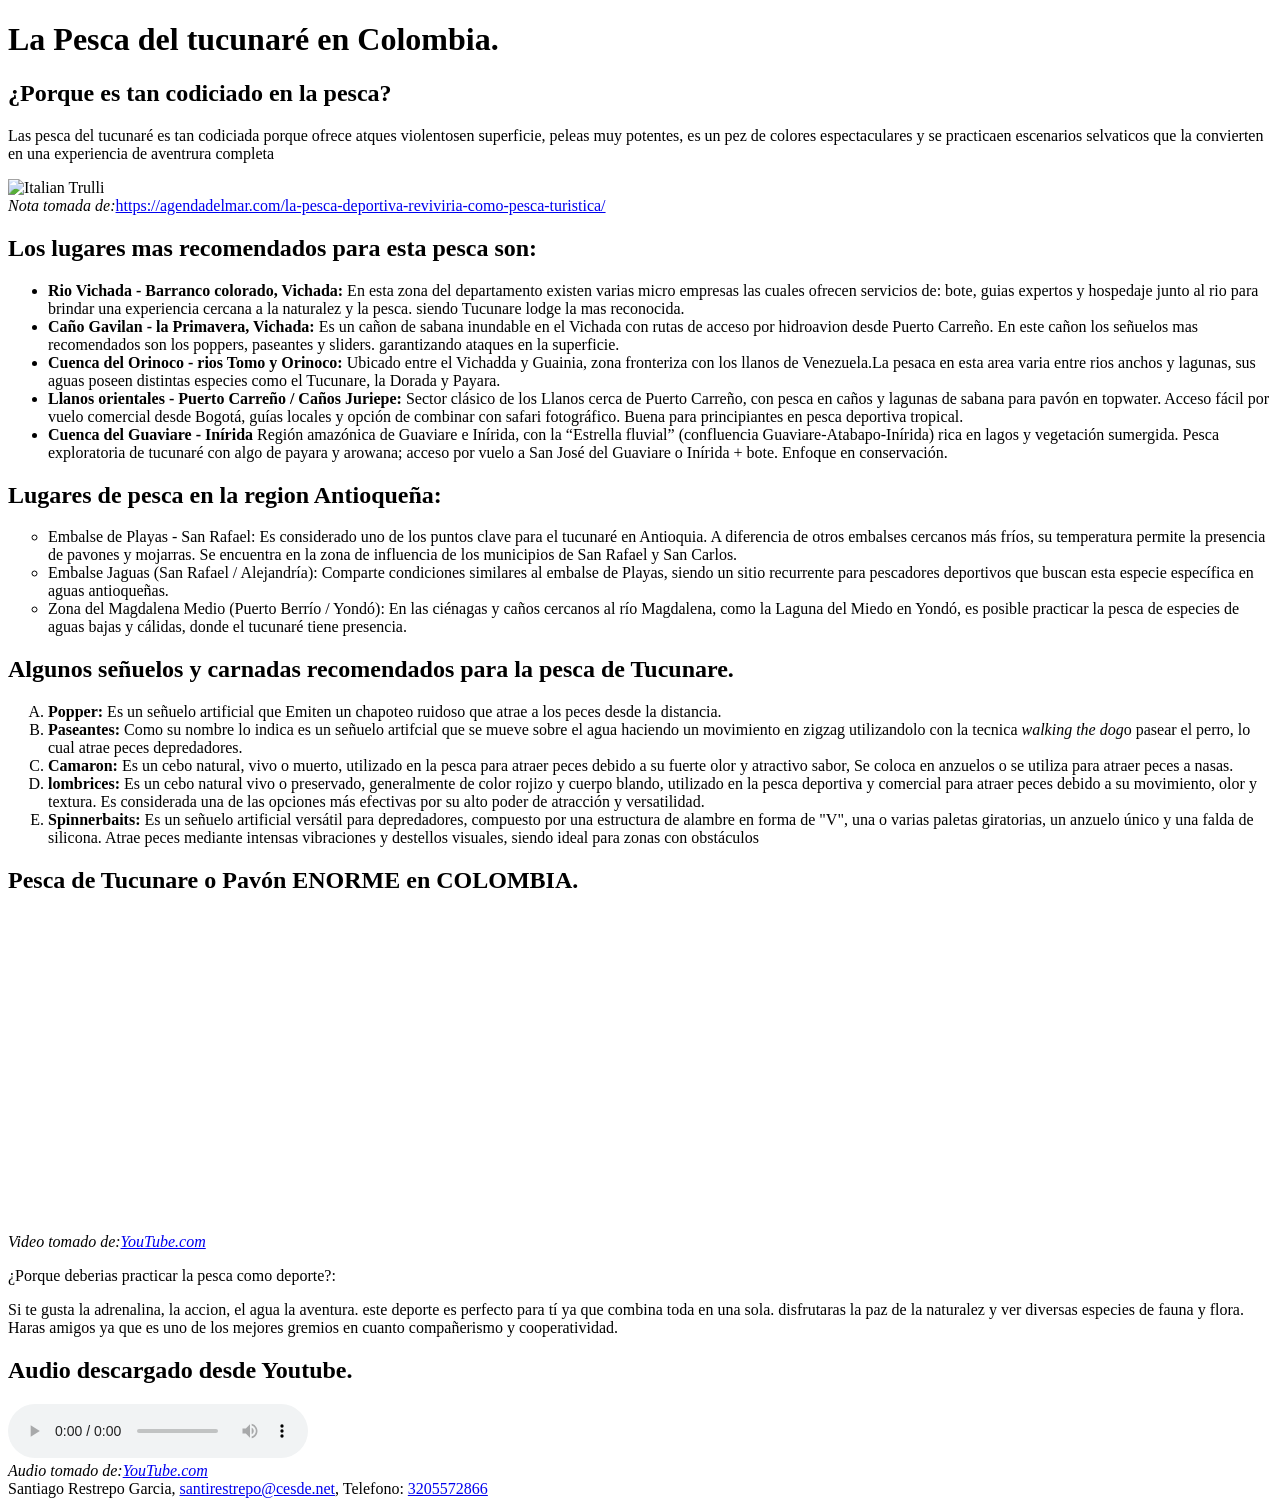
==== index.html @ 36e8b412 "agregue todos los index y archivos del pc" ====
<!DOCTYPE html>
<html lang="en">
<head>
    <meta charset="UTF-8">
    <meta name="viewport" content="width=device-width, initial-scale=1.0">
    <title>La Pesca del tucunare en Colombia</title>
</head>
<body>
    <h1>La Pesca del tucunaré en Colombia.</h1>

    <h2>¿Porque es tan codiciado en la pesca?</h2>
    <p>Las pesca del tucunaré es tan codiciada porque ofrece atques violentosen superficie, peleas muy potentes, es un pez de colores espectaculares y se practicaen escenarios selvaticos que la convierten en una experiencia de aventrura completa </p>
    <img src="taller/imagenes/imagen1.jpg" alt="Italian Trulli" width="660" height="310"><br>
    <i>Nota tomada de:</i><a href="https://agendadelmar.com/la-pesca-deportiva-reviviria-como-pesca-turistica/" target="_blank">https://agendadelmar.com/la-pesca-deportiva-reviviria-como-pesca-turistica/</a>

    <h2>Los lugares mas recomendados para esta pesca son:</h2>
    <ul>
        <li><b>Rio Vichada - Barranco colorado, Vichada: </b>En esta zona del departamento existen varias micro empresas las cuales ofrecen servicios de: bote, guias expertos y hospedaje junto al rio para brindar una experiencia cercana a la naturalez y la pesca. siendo Tucunare lodge la mas reconocida.</li>
        <li><b>Caño Gavilan - la Primavera, Vichada: </b>Es un cañon de sabana inundable en el Vichada con rutas de acceso por hidroavion desde Puerto Carreño. En este cañon los señuelos mas recomendados son los poppers, paseantes y sliders. garantizando ataques en la superficie. </li>
        <li><b>Cuenca del Orinoco - rios Tomo y Orinoco: </b>Ubicado entre el Vichadda y Guainia, zona fronteriza con los llanos de Venezuela.La pesaca en esta area varia entre rios anchos y lagunas, sus aguas poseen distintas especies como el Tucunare, la Dorada y Payara.</li>
        <li><b>Llanos orientales - Puerto Carreño / Caños Juriepe: </b>Sector clásico de los Llanos cerca de Puerto Carreño, con pesca en caños y lagunas de sabana para pavón en topwater. Acceso fácil por vuelo comercial desde Bogotá, guías locales y opción de combinar con safari fotográfico. Buena para principiantes en pesca deportiva tropical.</li>
        <li><b>Cuenca del Guaviare - Inírida </b>Región amazónica de Guaviare e Inírida, con la “Estrella fluvial” (confluencia Guaviare-Atabapo-Inírida) rica en lagos y vegetación sumergida. Pesca exploratoria de tucunaré con algo de payara y arowana; acceso por vuelo a San José del Guaviare o Inírida + bote. Enfoque en conservación.</li>
    </ul>

    <h2>Lugares de pesca en la region Antioqueña:</h2>
    <ul style="list-style-type: circle;">
        <li>Embalse de Playas - San Rafael: Es considerado uno de los puntos clave para el tucunaré en Antioquia. A diferencia de otros embalses cercanos más fríos, su temperatura permite la presencia de pavones y mojarras. Se encuentra en la zona de influencia de los municipios de San Rafael y San Carlos.</li>
        <li>Embalse Jaguas (San Rafael / Alejandría): Comparte condiciones similares al embalse de Playas, siendo un sitio recurrente para pescadores deportivos que buscan esta especie específica en aguas antioqueñas.</li>
        <li>Zona del Magdalena Medio (Puerto Berrío / Yondó): En las ciénagas y caños cercanos al río Magdalena, como la Laguna del Miedo en Yondó, es posible practicar la pesca de especies de aguas bajas y cálidas, donde el tucunaré tiene presencia.</li>
    </ul>

    <h2>Algunos señuelos y carnadas recomendados para la pesca de Tucunare.</h2>
    <ul style="list-style-type: upper-alpha;">
        <li><b>Popper: </b>Es un señuelo artificial que  Emiten un chapoteo ruidoso que atrae a los peces desde la distancia.</li>
        <li><b>Paseantes: </b>Como su nombre lo indica es un señuelo artifcial que se mueve sobre el agua haciendo un movimiento en zigzag utilizandolo con la tecnica <i>walking the dog</i>o pasear el perro, lo cual atrae peces depredadores.</li>
        <li><b>Camaron: </b>Es un cebo natural, vivo o muerto, utilizado en la pesca para atraer peces debido a su fuerte olor y atractivo sabor, Se coloca en anzuelos o se utiliza para atraer peces a nasas.</li>
        <li><b>lombrices: </b>Es un cebo natural vivo o preservado, generalmente de color rojizo y cuerpo blando, utilizado en la pesca deportiva y comercial para atraer peces debido a su movimiento, olor y textura. Es considerada una de las opciones más efectivas por su alto poder de atracción y versatilidad.</li>
        <li><b>Spinnerbaits: </b> Es un señuelo artificial versátil para depredadores, compuesto por una estructura de alambre en forma de "V", una o varias paletas giratorias, un anzuelo único y una falda de silicona. Atrae peces mediante intensas vibraciones y destellos visuales, siendo ideal para zonas con obstáculos</li>
    </ul>
    
    <h2>Pesca de Tucunare o Pavón <B>ENORME</B> en <B>COLOMBIA</B>.</h2>
    <iframe width="560" height="315" src="https://www.youtube.com/embed/8h3Wuim2yyk?si=Ecf2uzsf6KFInOfZ" title="YouTube video player" frameborder="0" allow="accelerometer; autoplay; clipboard-write; encrypted-media; gyroscope; picture-in-picture; web-share" referrerpolicy="strict-origin-when-cross-origin" allowfullscreen></iframe><br>
    <i>Video tomado de:<a href="https://youtu.be/8h3Wuim2yyk?si=fZavuZHUG0OTh1mO" target="_blank">YouTube.com</a></i>

    <p>¿Porque deberias practicar la pesca como deporte?:</p>
    <p>Si te gusta la adrenalina, la accion, el agua la aventura. este deporte es  perfecto para tí ya que combina toda en una sola. disfrutaras la paz de la naturalez y ver diversas especies de fauna y flora. Haras amigos ya que es uno de los mejores gremios en cuanto compañerismo y cooperatividad.</p>

    <h2>Audio descargado desde Youtube.</h2>
    <audio controls>
        <source src="taller/audio/Los diferentes tipos de SEÑUELOS.mp3" type="audio/mp3">
    </audio><br>
    <i>Audio tomado de:<a href="https://youtu.be/r_X1RHH4n0g?si=57ypdYxxBbzVarPl" target="_blank">YouTube.com</a></i>












    
    <footer>Santiago Restrepo Garcia, <a href="santirestrepo@cesde.net" target="_blank">santirestrepo@cesde.net</a>, Telefono: <a href="+573205572866"> 3205572866</a></footer>

</body>
</html>
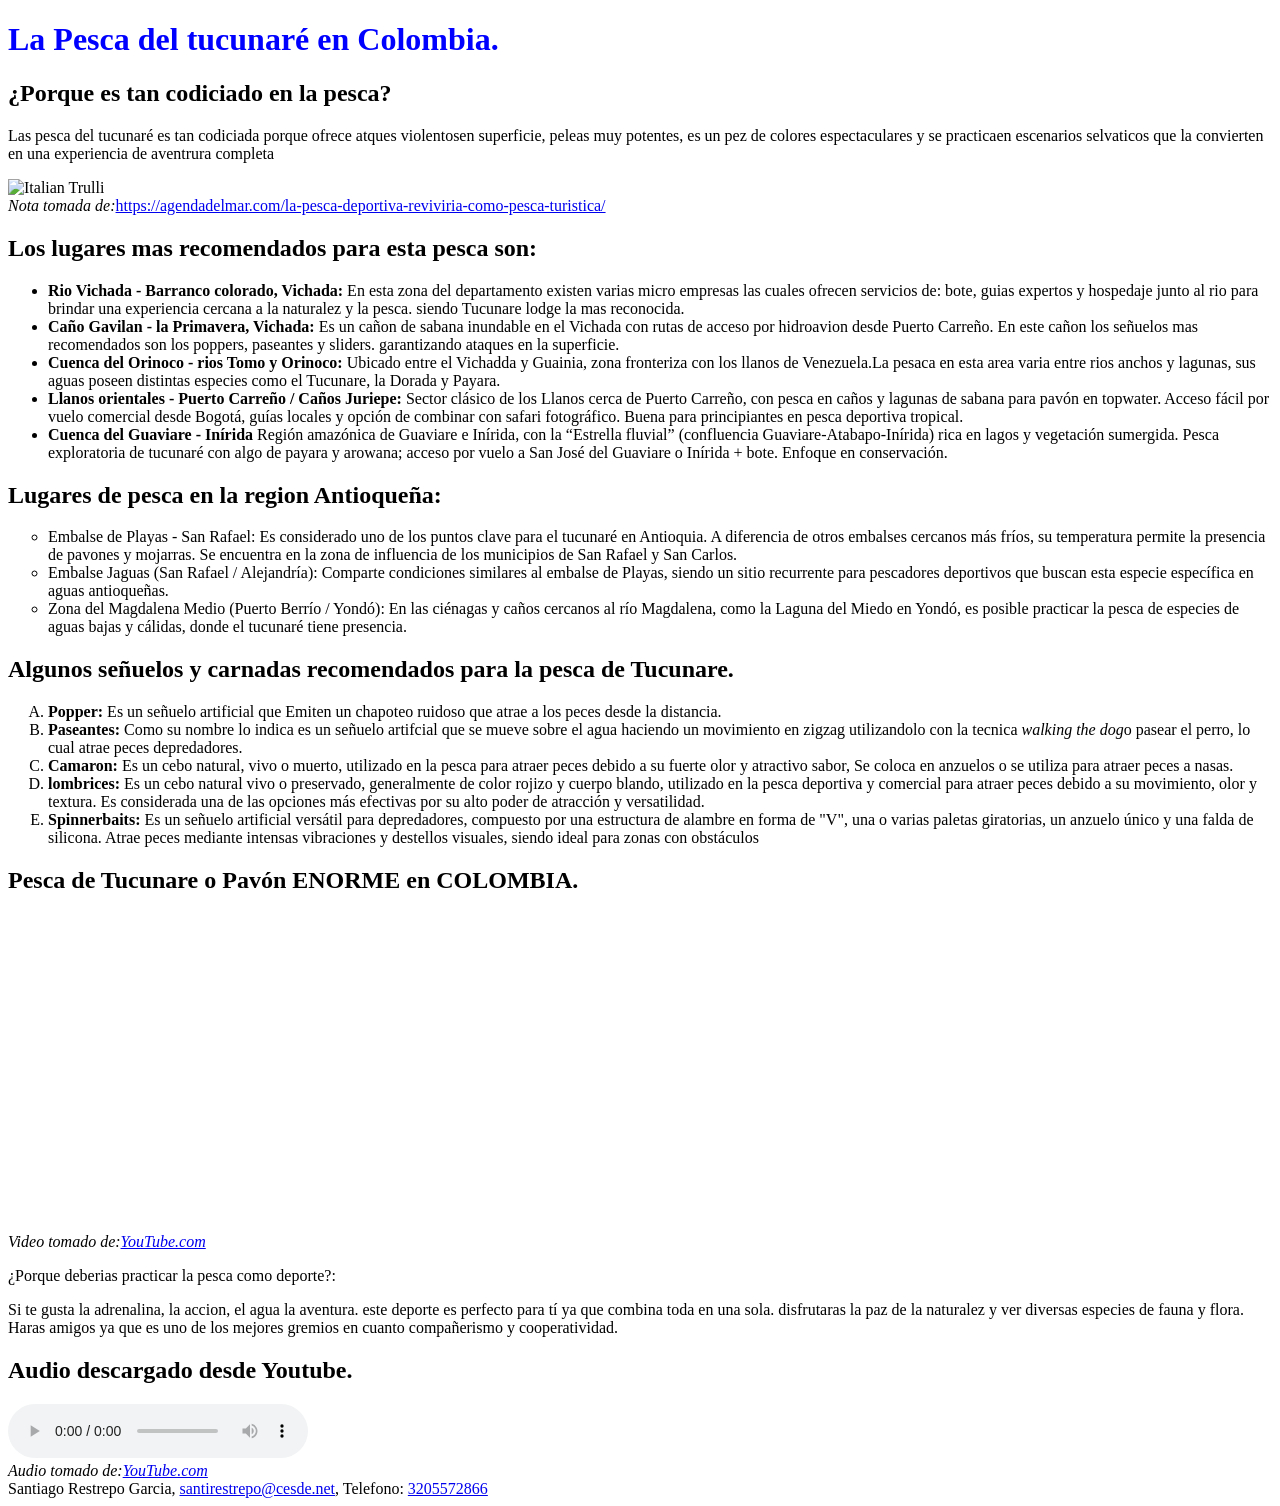
==== commit 27349bd9: "Dos primeras formas de usar css" ====
--- a/index.html
+++ b/index.html
@@ -5,8 +5,15 @@
     <meta name="viewport" content="width=device-width, initial-scale=1.0">
     <title>La Pesca del tucunare en Colombia</title>
 </head>
+
+<style>
+    h2[
+        style=red;
+    ]
+
+</style>
 <body>
-    <h1>La Pesca del tucunaré en Colombia.</h1>
+    <h1 style="color: blue;">La Pesca del tucunaré en Colombia.</h1>
 
     <h2>¿Porque es tan codiciado en la pesca?</h2>
     <p>Las pesca del tucunaré es tan codiciada porque ofrece atques violentosen superficie, peleas muy potentes, es un pez de colores espectaculares y se practicaen escenarios selvaticos que la convierten en una experiencia de aventrura completa </p>
